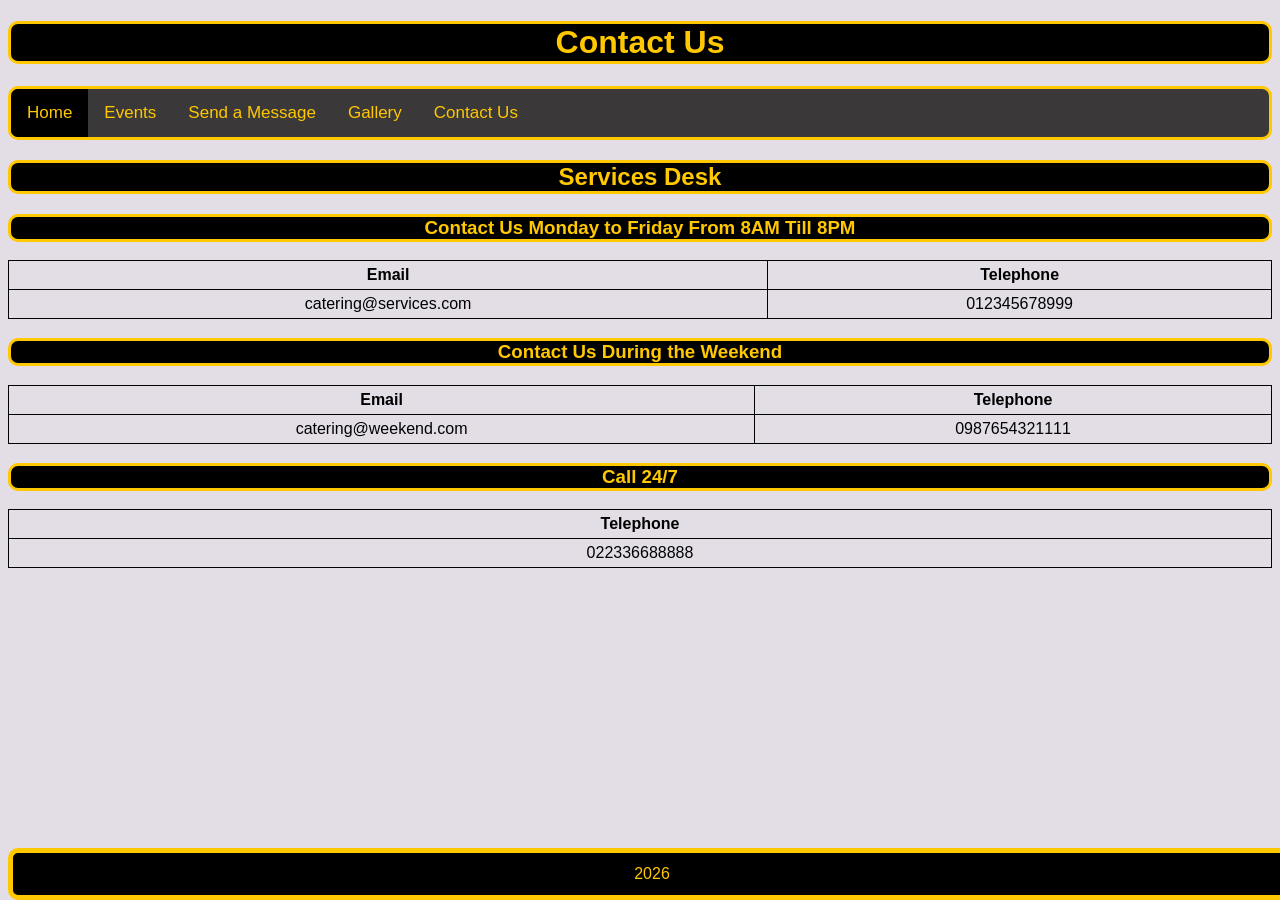
==== contact.html @ 24682eb3 "Add files via upload" ====
<!DOCTYPE html>
<html lang="en">
  <head>

     <title>Contact Us</title>
     <link rel = "stylesheet" href="Style.css">
     <meta charset="utf-8">
     <meta name="viewport" content="width=device-width, initial-scale=1">

  </head>

   <body>

    <h1>Contact Us</h1>

  <div class="topnav">
      <a class="active" href="index.html">Home</a>
      <a href="events.html">Events</a>
      <a href="submit.html">Send a Message</a>
      <a href="gallery.html">Gallery</a>
      <a href="contact.html">Contact Us</a>
  </div>

     <h2>Services Desk</h2>

     <table style="width:100%">
         <tr>
         <th>Email</th>
         <th colspan="2">Telephone</th>
        </tr>
        <tr>
          <td>catering@services.com</td>
          <td>012345678999</td>
        </tr>
       <h3>Contact Us Monday to Friday From 8AM Till 8PM</h3>
      </table>

     <table style="width:100%">
        <tr>
        <th>Email</th>
        <th colspan="2">Telephone</th>
       </tr>
       <tr>
          <td>catering@weekend.com</td>
          <td>0987654321111</td>
       </tr>
       <h3>Contact Us During the Weekend</h3>
     </table>

     <table style="width:100%">
      <tr>
      <th>Telephone</th>
      </tr>
      <tr>
         <td>022336688888</td>
     </tr>
     <h3>Call 24/7</h3>
     </table>

     <div class="footer">
      <p1>2026</p1>
   </div>

   </body>
</html>
---- Style.css ----
body {
  font-family: Arial;
  background: rgb(227, 222, 230);
}

h1 {
  text-align: center;
  background-color: rgb(0, 0, 0);
  color: rgb(255, 200, 0);
  text-shadow: none;
  border-radius: 10px;
  border-style: solid;
  border-color: rgb(255, 200, 0);
}

h2 {
  text-align: center;
  background-color: rgb(0, 0, 0);
  color: rgb(255, 200, 0);
  text-shadow: none;
  border-radius: 10px;
  border-style: solid;
  border-color: rgb(255, 200, 0);
}

h3 {
  text-align: center;
  background-color: rgb(0, 0, 0);
  color: rgb(255, 200, 0);
  text-shadow: none;
  border-radius: 10px;
  border-style: solid;
  border-color: rgb(255, 200, 0);
}

h4 {
  color: rgb(255, 200, 0);
  text-align: center;
}

p {
  color: rgb(0, 0, 0);
  text-align: center;
}

.p1 {  /* Footer */
  color: rgb(255, 200, 0);
  text-align: center;
}


/* the menu bar */
.topnav {
  overflow: hidden;
  background-color: rgb(58, 56, 56);
  border-radius: 10px;
  border-style: solid;
  border-color: rgb(255, 200, 0);
}

.topnav a {
  float: left;
  color: rgb(255, 200, 0);
  text-align: center;
  padding: 14px 16px;
  text-decoration: none;
  font-size: 17px;

}

.topnav a:hover {
  background-color: rgb(227, 222, 230);
  color: rgb(0, 0, 0);;
}

.topnav a.active {
  background-color: #000000;
  color: rgb(255, 200, 0);
}

/* facebook linkedin twitter */
.icon {
  position: fixed;
  top: 50%;
  left: 96%;
  transform: translateY(-50%);
}

.icon a {
  display: block;
  text-align: center;
  padding: 30px;
  transition: all 0.3s ease;
  color: white;
  font-size: 20px;
}

.icon a:hover {
  background-color: rgb(58, 56, 56);
}

.facebook {
  background: #3B5998;
  color: white;
}

.twitter {
  background: #55ACEE;
  color: white;
}

.linkedin {
  background: #007bb5;
  color: white;
}

/* Submit Page Style */
input[type=text], select, textarea {
  width: 100%;
  padding: 12px;
  border: 1px solid rgb(130, 130, 130);
  border-radius: 10px;
  box-sizing: border-box;
  margin-top: 6px;
  margin-bottom: 16px;
  resize: vertical;
}

input[type=submit] {
  background-color: #000000;
  color: rgb(255, 200, 0);
  padding: 12px 20px;
  border: none;
  border-radius: 10px;
  cursor: pointer;
}

input[type=submit]:hover {
  background-color: #000000;
}

.container {
  border-radius: 5px;
  background-color: rgb(130, 130, 130);
  padding: 20px;
}

/* Events Page Style */
.city {
  background-color: rgb(227, 222, 230);
  color: white;
  border-style: solid;
  border-color: rgb(255, 200, 0);
  border-radius: 10px;
}

/* Slideshow container */
.slideshow-container {
  max-width: 1000px;
  position: relative;
  margin: auto;
}

/* Next & previous buttons */
.prev, .next {
  cursor: pointer;
  position: absolute;
  top: 50%;
  width: auto;
  padding: 16px;
  margin-top: -22px;
  color: white;
  font-weight: bold;
  font-size: 18px;
  transition: 0.6s ease;
  border-radius: 0 3px 3px 0;
  user-select: none;
}

/* Position the "next button" to the right */
.next {
  right: 0;
  border-radius: 3px 0 0 3px;
}

/* On hover, add a black background color with a little bit see-through */
.prev:hover, .next:hover {
  background-color: rgba(0,0,0,0.8);
}

/* Caption text */
.text {
  color: #f2f2f2;
  font-size: 15px;
  padding: 8px 12px;
  position: absolute;
  bottom: 8px;
  width: 100%;
  text-align: center;
}

/* Number text (1/3 etc) */
.numbertext {
  color: #f2f2f2;
  font-size: 12px;
  padding: 8px 12px;
  position: absolute;
  top: 0;
}

/* The dots/bullets/indicators */
.dot {
  cursor: pointer;
  height: 15px;
  width: 15px;
  margin: 0 2px;
  background-color: #bbb;
  border-radius: 50%;
  display: inline-block;
  transition: background-color 0.6s ease;
}

.active, .dot:hover {
  background-color: #717171;
}

/* Fading animation */
.fade {
  -webkit-animation-name: fade;
  -webkit-animation-duration: 1.5s;
  animation-name: fade;
  animation-duration: 1.5s;
}

@-webkit-keyframes fade {
  from {opacity: .4} 
  to {opacity: 1}
}

@keyframes fade {
  from {opacity: .4} 
  to {opacity: 1}
}

/* On smaller screens, decrease text size */
@media only screen and (max-width: 300px) {
  .prev, .next,.text {font-size: 11px}
}

/* contact us page */
table, th, td {
  border: 1px solid black;
  border-collapse: collapse;
}
th, td {
  padding: 5px;
  text-align: center;    
}

/* footer */
.footer {
  position: fixed;
  bottom: 0;
  width: 97.5%;
  background-color: rgb(0, 0, 0);
  color: rgb(255, 200, 0);
  text-align: center;
  border: 5px solid rgb(255, 200, 0);
  border-radius: 10px;
  border-style: solid;
  padding: 12px 15px;
}

/* images border */
img {
  border: 5px solid rgb(255, 200, 0);
  width:100%;
  border-radius: 10px;
}
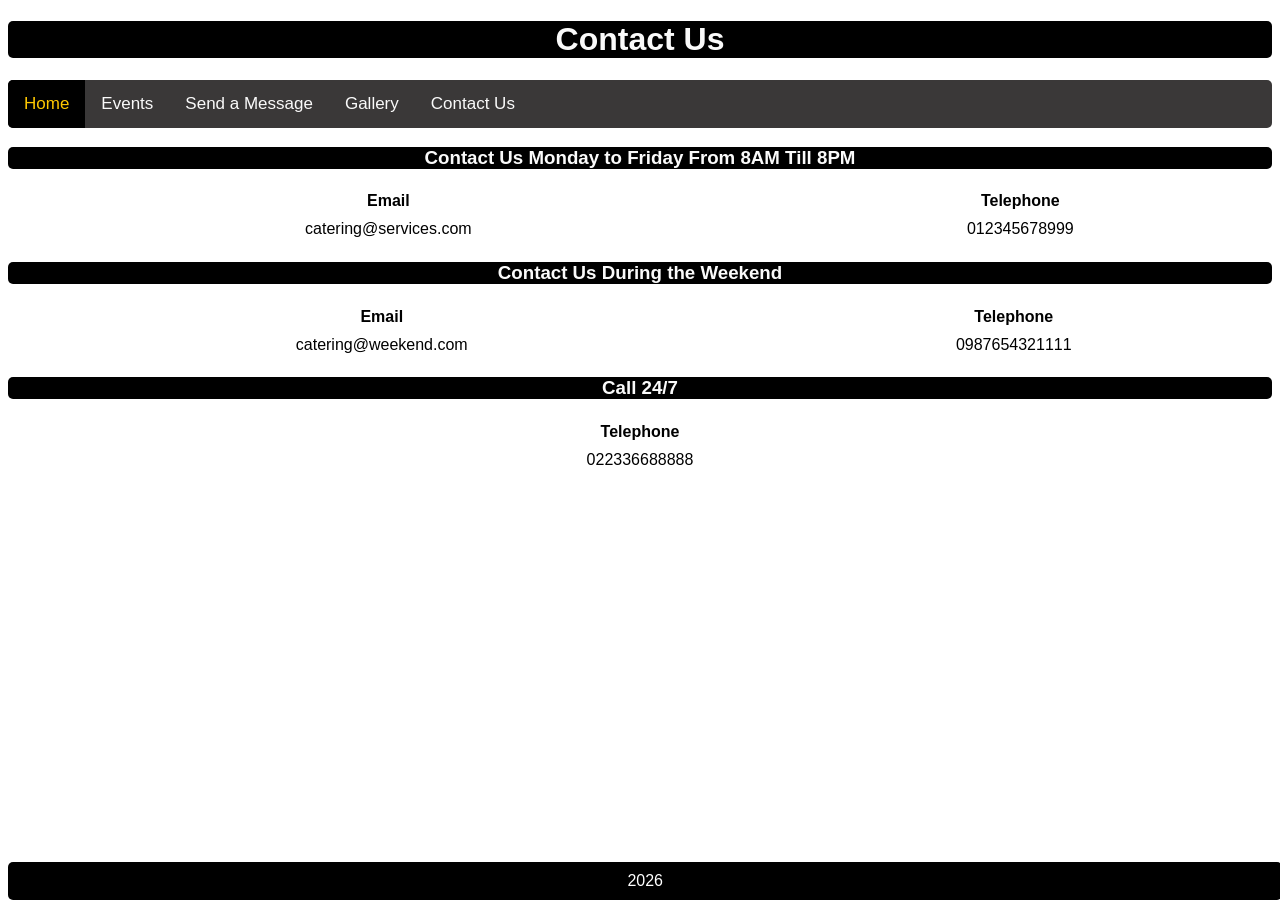
==== commit 358c622f: "Add files via upload" ====
--- a/contact.html
+++ b/contact.html
@@ -5,7 +5,7 @@
      <title>Contact Us</title>
      <link rel = "stylesheet" href="Style.css">
      <meta charset="utf-8">
-     <meta name="viewport" content="width=device-width, initial-scale=1">
+     <meta name="viewport" content="width=device-width, initial-scale=1.0">
 
   </head>
 
@@ -20,8 +20,6 @@
       <a href="gallery.html">Gallery</a>
       <a href="contact.html">Contact Us</a>
   </div>
-
-     <h2>Services Desk</h2>
 
      <table style="width:100%">
          <tr>
--- a/Style.css
+++ b/Style.css
@@ -1,41 +1,41 @@
 
 body {
-  font-family: Arial;
-  background: rgb(227, 222, 230);
+  font-family: 'Segoe UI', Tahoma, Geneva, Verdana, sans-serif;
+  background: rgb(255, 255, 255);
 }
 
 h1 {
   text-align: center;
   background-color: rgb(0, 0, 0);
-  color: rgb(255, 200, 0);
+  color: rgb(250, 250, 250);
   text-shadow: none;
-  border-radius: 10px;
-  border-style: solid;
+  border-radius: 5px;
+  border-style: hidden;
   border-color: rgb(255, 200, 0);
 }
 
 h2 {
   text-align: center;
   background-color: rgb(0, 0, 0);
-  color: rgb(255, 200, 0);
+  color: rgb(250, 250, 250);
   text-shadow: none;
-  border-radius: 10px;
-  border-style: solid;
+  border-radius: 5px;
+  border-style: hidden;
   border-color: rgb(255, 200, 0);
 }
 
 h3 {
   text-align: center;
   background-color: rgb(0, 0, 0);
-  color: rgb(255, 200, 0);
+  color: rgb(250, 250, 250);
   text-shadow: none;
-  border-radius: 10px;
-  border-style: solid;
+  border-radius: 5px;
+  border-style: hidden;
   border-color: rgb(255, 200, 0);
 }
 
 h4 {
-  color: rgb(255, 200, 0);
+  color: rgb(255, 255, 255);
   text-align: center;
 }
 
@@ -45,7 +45,7 @@
 }
 
 .p1 {  /* Footer */
-  color: rgb(255, 200, 0);
+  color: rgb(250, 250, 250);
   text-align: center;
 }
 
@@ -54,14 +54,14 @@
 .topnav {
   overflow: hidden;
   background-color: rgb(58, 56, 56);
-  border-radius: 10px;
-  border-style: solid;
+  border-radius: 5px;
+  border-style: hidden;
   border-color: rgb(255, 200, 0);
 }
 
 .topnav a {
   float: left;
-  color: rgb(255, 200, 0);
+  color: rgb(250, 250, 250);
   text-align: center;
   padding: 14px 16px;
   text-decoration: none;
@@ -70,7 +70,7 @@
 }
 
 .topnav a:hover {
-  background-color: rgb(227, 222, 230);
+  background-color: rgb(255, 255, 255);
   color: rgb(0, 0, 0);;
 }
 
@@ -120,7 +120,7 @@
   width: 100%;
   padding: 12px;
   border: 1px solid rgb(130, 130, 130);
-  border-radius: 10px;
+  border-radius: 5px;
   box-sizing: border-box;
   margin-top: 6px;
   margin-bottom: 16px;
@@ -129,10 +129,10 @@
 
 input[type=submit] {
   background-color: #000000;
-  color: rgb(255, 200, 0);
+  color: rgb(250, 250, 250);
   padding: 12px 20px;
-  border: none;
-  border-radius: 10px;
+  border: 5px;
+  border-radius: 5px;
   cursor: pointer;
 }
 
@@ -148,11 +148,11 @@
 
 /* Events Page Style */
 .city {
-  background-color: rgb(227, 222, 230);
-  color: white;
-  border-style: solid;
-  border-color: rgb(255, 200, 0);
-  border-radius: 10px;
+  background-color: rgb(255, 255, 255);
+  color: white;
+  border-style: hidden;
+  border-color: rgb(0, 0, 0);
+  border-radius: 5px;
 }
 
 /* Slideshow container */
@@ -174,14 +174,14 @@
   font-weight: bold;
   font-size: 18px;
   transition: 0.6s ease;
-  border-radius: 0 3px 3px 0;
+  border-radius: 0 1px 1px 0;
   user-select: none;
 }
 
 /* Position the "next button" to the right */
 .next {
   right: 0;
-  border-radius: 3px 0 0 3px;
+  border-radius: 1px 0 0 1px;
 }
 
 /* On hover, add a black background color with a little bit see-through */
@@ -215,8 +215,8 @@
   height: 15px;
   width: 15px;
   margin: 0 2px;
-  background-color: #bbb;
-  border-radius: 50%;
+  background-color: #ffffff;
+  border-radius: 1px;
   display: inline-block;
   transition: background-color 0.6s ease;
 }
@@ -250,8 +250,10 @@
 
 /* contact us page */
 table, th, td {
-  border: 1px solid black;
+  border: none;
   border-collapse: collapse;
+  border-color: rgb(0, 0, 0);
+  border-radius: 5px;
 }
 th, td {
   padding: 5px;
@@ -262,19 +264,19 @@
 .footer {
   position: fixed;
   bottom: 0;
-  width: 97.5%;
-  background-color: rgb(0, 0, 0);
-  color: rgb(255, 200, 0);
+  width: 98%;
+  background-color: rgb(0, 0, 0);
+  color: rgb(255, 255, 255);
   text-align: center;
   border: 5px solid rgb(255, 200, 0);
-  border-radius: 10px;
-  border-style: solid;
-  padding: 12px 15px;
-}
-
-/* images border */
+  border-radius: 5px;
+  border-style: hidden;
+  padding: 10px;
+}
+
+/* images*/
 img {
-  border: 5px solid rgb(255, 200, 0);
-  width:100%;
-  border-radius: 10px;
-}
+  border: 5px hidden rgb(255, 200, 0);
+  width: 100%;
+  border-radius: 5px;
+}
